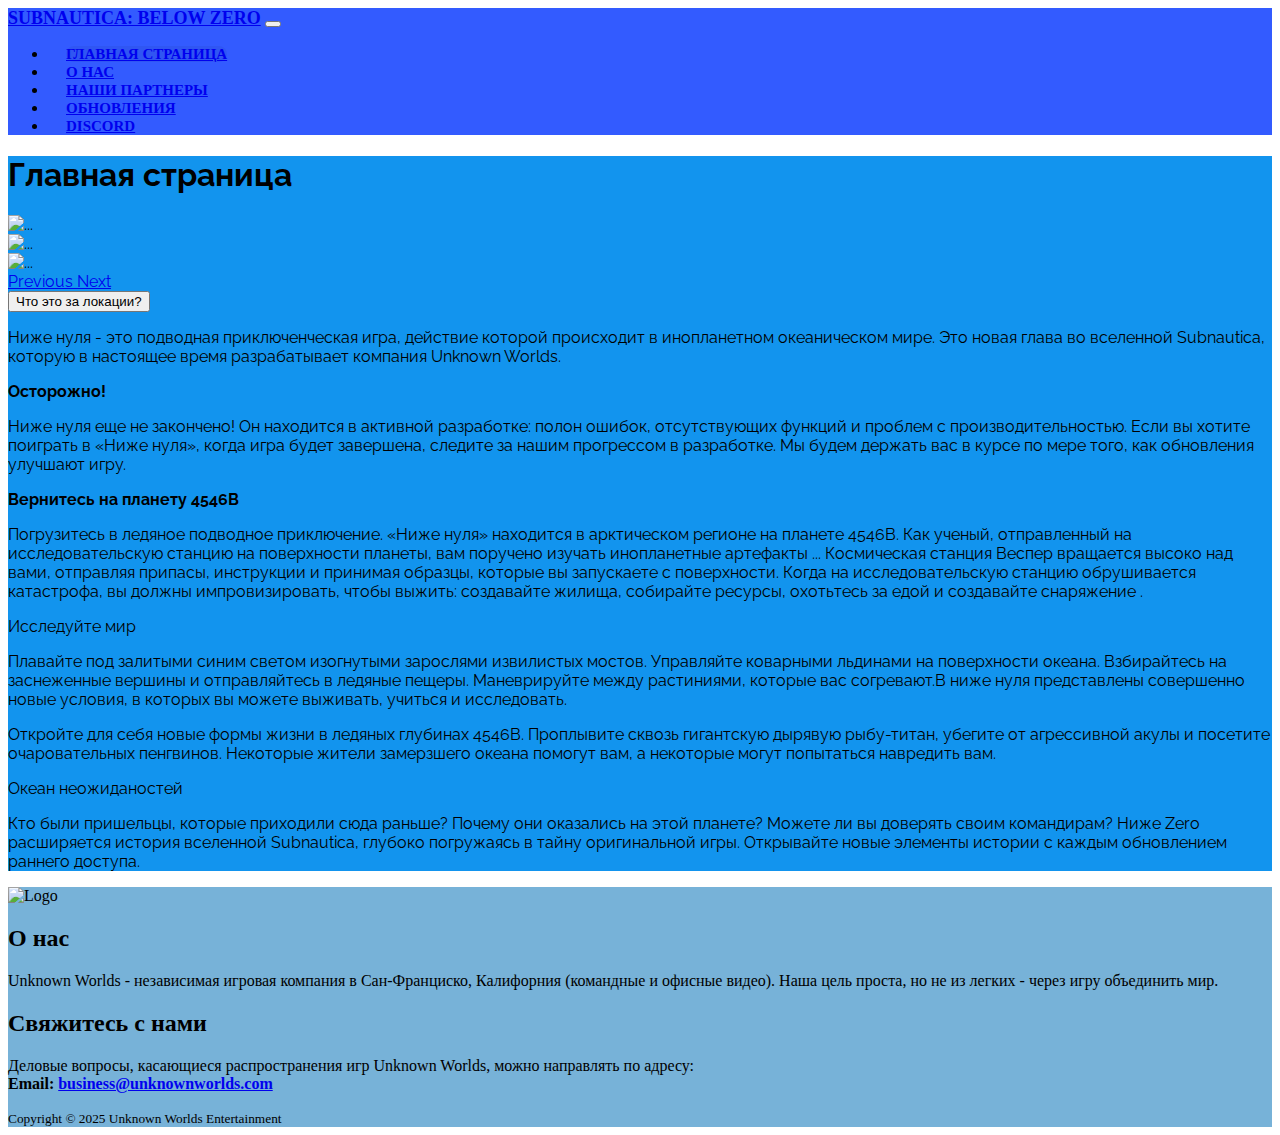
==== index.html @ 9aa8b74b "Rename home.html to index.html" ====
<!DOCTYPE html>
<html lang="ru">

<head>
  <meta charset="utf-8">
  <meta name="viewport" content="width=device-width, initial-scale=1">
  <title>Главная страница</title>

  <link rel="stylesheet" href="https://stackpath.bootstrapcdn.com/bootstrap/4.2.1/css/bootstrap.min.css" integrity="sha384-GJzZqFGwb1QTTN6wy59ffF1BuGJpLSa9DkKMp0DgiMDm4iYMj70gZWKYbI706tWS" crossorigin="anonymous">
  <link rel="stylesheet" type="text/css" href="style1.css">

  <!-- Font Awesome 5 -->
  <link rel="stylesheet" href="https://use.fontawesome.com/releases/v5.6.3/css/all.css" integrity="sha384-UHRtZLI+pbxtHCWp1t77Bi1L4ZtiqrqD80Kn4Z8NTSRyMA2Fd33n5dQ8lWUE00s/" crossorigin="anonymous">

</head>

<body>


    <!-- Navbar -->
    <nav class="navbar navbar-expand-lg navbar-dark">
      <div class="container">
        <a class="navbar-brand mr-5" href="home.html">Subnautica: Below Zero</a>
        <button class="navbar-toggler" type="button" data-toggle="collapse" data-target="#navbarSupportedContent" aria-controls="navbarSupportedContent" aria-expanded="false" aria-label="Toggle navigation">
          <span class="navbar-toggler-icon"></span>
        </button>
        <!-- menu -->
        <div class="collapse navbar-collapse" id="navbarSupportedContent">
          <ul class="navbar-nav mr-auto">
            <li class="nav-item">
              <a class="nav-link disabled" href="#">
                <i class="fas fa-home"></i>
                Главная страница
              </a>
            </li>
               <li class="nav-item">
              <a class="nav-link" href="about.html">
                <i class="fas fa-question"></i>
               О нас
              </a>
            </li>
            <li class="nav-item">
              <a class="nav-link" href="partners.html">
                <i class="fab fa-autoprefixer"></i>
                Наши партнеры
              </a>
            </li>
            <!-- dropdown menu -->
                        <li class="nav-item">
              <a class="nav-link" href="updates.html">
                <i class="far fa-comment-alt"></i>
                Обновления
              </a>
            </li>
            <li class="nav-item">
              <a class="nav-link" href="https://discordapp.com/"><i class="fab fa-discord"></i>
                Discord
              </a>
            </li>
          </ul>
        </div>
        <!-- /menu -->
      </div>
    </nav>
    <!-- /Navbar -->
<main class="mb-1 custom-2"> 
  <h1 class="text-center">Главная страница</h1>
<div id="carouselExampleIndicators" class="carousel slide carousel-fade" data-ride="carousel">
  <div class="carousel-inner">
    <div class="carousel-item active">
      <img src="https://vignette.wikia.nocookie.net/subnautica-arctic/images/0/08/Twisty_Bridges_Caves_Biome.jpg/revision/latest?cb=20190201012937" class="d-block w-100" alt="...">
    </div>
    <div class="carousel-item">
      <img src="https://static.wikia.nocookie.net/subnautica-arctic/images/9/9c/Tentacle_Plant_Bridge.png/revision/latest/scale-to-width-down/1000?cb=20190307055757" class="d-block w-100" alt="...">
    </div>
    <div class="carousel-item">
      <img src="https://vignette.wikia.nocookie.net/subnautica-arctic/images/0/0b/Shallow_Twisty_Bridges_Biome.png/revision/latest?cb=20190131040829" class="d-block w-100" alt="...">
    </div>
  </div>
  <a class="carousel-control-prev" href="#carouselExampleIndicators" role="button" data-slide="prev">
    <span class="carousel-control-prev-icon" aria-hidden="true"></span>
    <span class="sr-only">Previous</span>
  </a>
  <a class="carousel-control-next" href="#carouselExampleIndicators" role="button" data-slide="next">
    <span class="carousel-control-next-icon" aria-hidden="true"></span>
    <span class="sr-only">Next</span>
  </a>
</div>
  
<button type="button" class="btn btn-info btn-lg btn-block" data-container="body" data-toggle="popover" data-placement="top" data-content="Это отмели и глубокие извилистые мосты!">Что это за локации?</button> 
  
  <script src="https://code.jquery.com/jquery-3.3.1.slim.min.js" integrity="sha384-q8i/X+965DzO0rT7abK41JStQIAqVgRVzpbzo5smXKp4YfRvH+8abtTE1Pi6jizo" crossorigin="anonymous"></script>
  <script src="https://cdnjs.cloudflare.com/ajax/libs/popper.js/1.14.6/umd/popper.min.js" integrity="sha384-wHAiFfRlMFy6i5SRaxvfOCifBUQy1xHdJ/yoi7FRNXMRBu5WHdZYu1hA6ZOblgut" crossorigin="anonymous"></script>
  <script src="https://stackpath.bootstrapcdn.com/bootstrap/4.2.1/js/bootstrap.min.js" integrity="sha384-B0UglyR+jN6CkvvICOB2joaf5I4l3gm9GU6Hc1og6Ls7i6U/mkkaduKaBhlAXv9k" crossorigin="anonymous"></script>

<p>   
Ниже нуля - это подводная приключенческая игра, действие которой происходит в инопланетном океаническом мире. Это новая глава во вселенной Subnautica, которую в настоящее время разрабатывает компания Unknown Worlds.
  <p><li><b>Осторожно!</b></p><p></li>
Ниже нуля еще не закончено! Он находится в активной разработке: полон ошибок, отсутствующих функций и проблем с производительностью. Если вы хотите поиграть в «Ниже нуля», когда игра будет завершена, следите за нашим прогрессом в разработке. Мы будем держать вас в курсе по мере того, как обновления улучшают игру.
  </p><p class="mb-1 custom-2"><li><b>Вернитесь на планету 4546B</b></li></p><p>
Погрузитесь в ледяное подводное приключение. «Ниже нуля» находится в арктическом регионе на планете 4546B. Как ученый, отправленный на исследовательскую станцию ​​на поверхности планеты, вам поручено изучать инопланетные артефакты ...
Космическая станция Веспер вращается высоко над вами, отправляя припасы, инструкции и принимая образцы, которые вы запускаете с поверхности. Когда на исследовательскую станцию ​​обрушивается катастрофа, вы должны импровизировать, чтобы выжить: создавайте жилища, собирайте ресурсы, охотьтесь за едой и создавайте снаряжение .</p><p>
</p><p><li>Исследуйте мир</li></p><p>
Плавайте под залитыми синим светом изогнутыми зарослями извилистых мостов. Управляйте коварными льдинами на поверхности океана. Взбирайтесь на заснеженные вершины и отправляйтесь в ледяные пещеры. Маневрируйте между растиниями, которые вас согревают.В ниже нуля представлены совершенно новые условия, в которых вы можете выживать, учиться и исследовать.
</p><p>
Откройте для себя новые формы жизни в ледяных глубинах 4546B. Проплывите сквозь гигантскую дырявую рыбу-титан, убегите от агрессивной акулы и посетите очаровательных пенгвинов. Некоторые жители замерзшего океана помогут вам, а некоторые могут попытаться навредить вам.</p><p>
</p><p><li>Океан неожиданостей</li></p><p>
Кто были пришельцы, которые приходили сюда раньше? Почему они оказались на этой планете? Можете ли вы доверять своим командирам? Ниже Zero расширяется история вселенной Subnautica, глубоко погружаясь в тайну оригинальной игры. Открывайте новые элементы истории с каждым обновлением раннего доступа.</p><p>
  </p>
</main>
  <footer class="border-top">
    <div class="container">
      <!-- Logo - Posts - Nav -->
      <div class="row py-3 text-light">
        <!-- Logo -->
        <div class="col-md-4 ">
          <img src="https://cdn.discordapp.com/attachments/478491317874458645/670696589064405032/logo.png" alt="Logo" width="250" class="img-fluid">
        </div>
        <!-- About -->
        <div class="col-md-4">
          <h2>О нас</h2>
          <p>
            Unknown Worlds - независимая игровая компания в Сан-Франциско, Калифорния (командные и офисные видео). Наша цель проста, но не из легких - через игру объединить мир.
          </p>
        </div>
        <!-- Contact me -->
        <div class="col-md-4">
          <h2>Свяжитесь с нами</h2>
          <p>
Деловые вопросы, касающиеся распространения игр Unknown Worlds, можно направлять по адресу:
            <br><strong>Email: <a href="#" class="text-white">business@unknownworlds.com</a></strong>
          </p>
        </div>

      </div>
      <!-- /row -->

      <!-- Copyright -->
      <div class="row py-3 d-flex justify-content-center  border-top">
        <small class="d-block text-light">Copyright &copy; 2025 Unknown Worlds Entertainment</small>
      </div>

    </div>
    <!-- /container -->
  </footer>

















<!-- Bootstrap core JavaScript -->
  <script src="https://code.jquery.com/jquery-3.3.1.slim.min.js" integrity="sha384-q8i/X+965DzO0rT7abK41JStQIAqVgRVzpbzo5smXKp4YfRvH+8abtTE1Pi6jizo" crossorigin="anonymous"></script>
  <script src="https://cdnjs.cloudflare.com/ajax/libs/popper.js/1.14.6/umd/popper.min.js" integrity="sha384-wHAiFfRlMFy6i5SRaxvfOCifBUQy1xHdJ/yoi7FRNXMRBu5WHdZYu1hA6ZOblgut" crossorigin="anonymous"></script>
  <script src="https://stackpath.bootstrapcdn.com/bootstrap/4.2.1/js/bootstrap.min.js" integrity="sha384-B0UglyR+jN6CkvvICOB2joaf5I4l3gm9GU6Hc1og6Ls7i6U/mkkaduKaBhlAXv9k" crossorigin="anonymous"></script>

</body>

</html>
---- style1.css ----
/* Header, footer */
@import url('https://fonts.googleapis.com/css?family=Bangers|Oswald|Raleway:600|Sigmar+One&display=swap');
nav {
  background-color: #335BFF;
    text-transform: uppercase;
}

/* Navbar */

.navbar-brand { 
  font-size: 18px;
  font-weight: 600;
}

.nav-link, .dropdown-item {
  font-size: 15px;
  font-weight: 600;
}

nav li {
  padding: 0 18px;
}

nav li.active, nav li.active:before {
  background-color: rgba(0, 0, 0, 0.05);
  border-radius: 100px;
}
.disabled{
  background-color: rgba(0, 0, 0, 0.05);
  border-radius: 100px;
}
main {
    background-color:#1294EE;
     background-position: center top;
    background-size: 100% auto;
    background-repeat:repeat;
}
footer{
  background-color:#77B2D8;
}
.custom-2 {
font-family: 'Raleway', italic;  
}
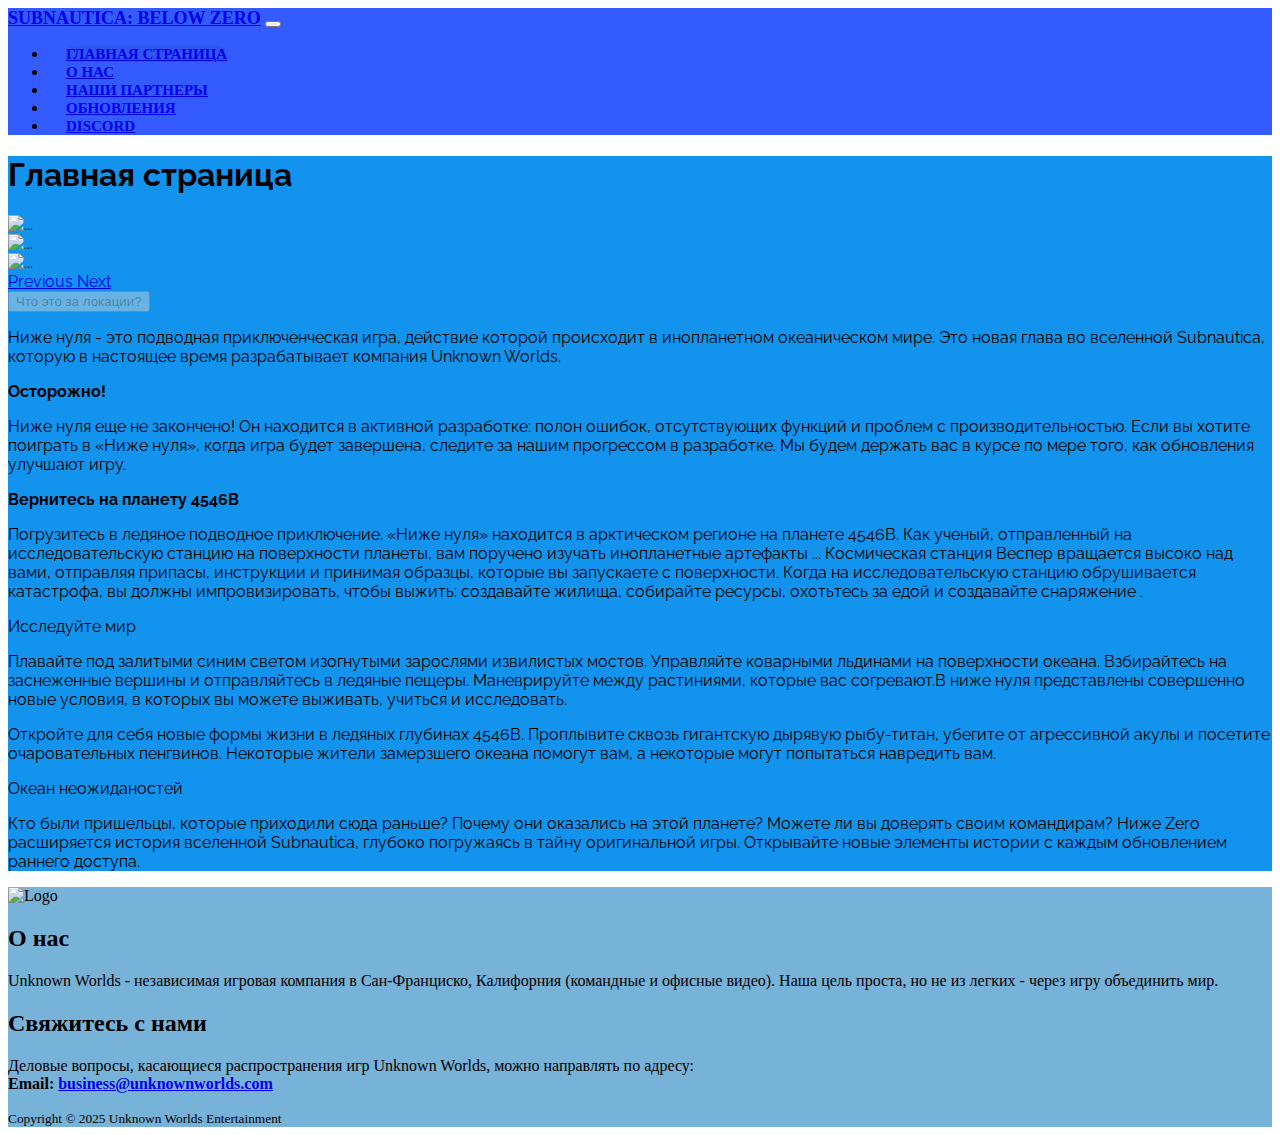
==== commit 216a49ea: "Update index.html" ====
--- a/index.html
+++ b/index.html
@@ -71,7 +71,7 @@
       <img src="https://vignette.wikia.nocookie.net/subnautica-arctic/images/0/08/Twisty_Bridges_Caves_Biome.jpg/revision/latest?cb=20190201012937" class="d-block w-100" alt="...">
     </div>
     <div class="carousel-item">
-      <img src="https://static.wikia.nocookie.net/subnautica-arctic/images/9/9c/Tentacle_Plant_Bridge.png/revision/latest/scale-to-width-down/1000?cb=20190307055757" class="d-block w-100" alt="...">
+      <img src="https://static.wikia.nocookie.net/subnautica/images/d/d3/%D0%91%D0%B8%D0%BE%D0%BC_%D0%93%D0%BB%D1%83%D0%B1%D0%BE%D0%BA%D0%B8%D1%85_%D0%B8%D0%B7%D0%B2%D0%B8%D0%BB%D0%B8%D1%81%D1%82%D1%8B%D1%85_%D0%BC%D0%BE%D1%81%D1%82%D0%BE%D0%B2.png/revision/latest/scale-to-width-down/732?cb=20181130170211&path-prefix=ru" class="d-block w-100" alt="...">
     </div>
     <div class="carousel-item">
       <img src="https://vignette.wikia.nocookie.net/subnautica-arctic/images/0/0b/Shallow_Twisty_Bridges_Biome.png/revision/latest?cb=20190131040829" class="d-block w-100" alt="...">
@@ -87,7 +87,7 @@
   </a>
 </div>
   
-<button type="button" class="btn btn-info btn-lg btn-block" data-container="body" data-toggle="popover" data-placement="top" data-content="Это отмели и глубокие извилистые мосты!">Что это за локации?</button> 
+<button type="button" class="btn btn-info btn-lg btn-block" data-container="body" data-toggle="popover" data-placement="top" data-content="Это отмели и глубокие извилистые мосты!" disabled>Что это за локации?</button> 
   
   <script src="https://code.jquery.com/jquery-3.3.1.slim.min.js" integrity="sha384-q8i/X+965DzO0rT7abK41JStQIAqVgRVzpbzo5smXKp4YfRvH+8abtTE1Pi6jizo" crossorigin="anonymous"></script>
   <script src="https://cdnjs.cloudflare.com/ajax/libs/popper.js/1.14.6/umd/popper.min.js" integrity="sha384-wHAiFfRlMFy6i5SRaxvfOCifBUQy1xHdJ/yoi7FRNXMRBu5WHdZYu1hA6ZOblgut" crossorigin="anonymous"></script>
